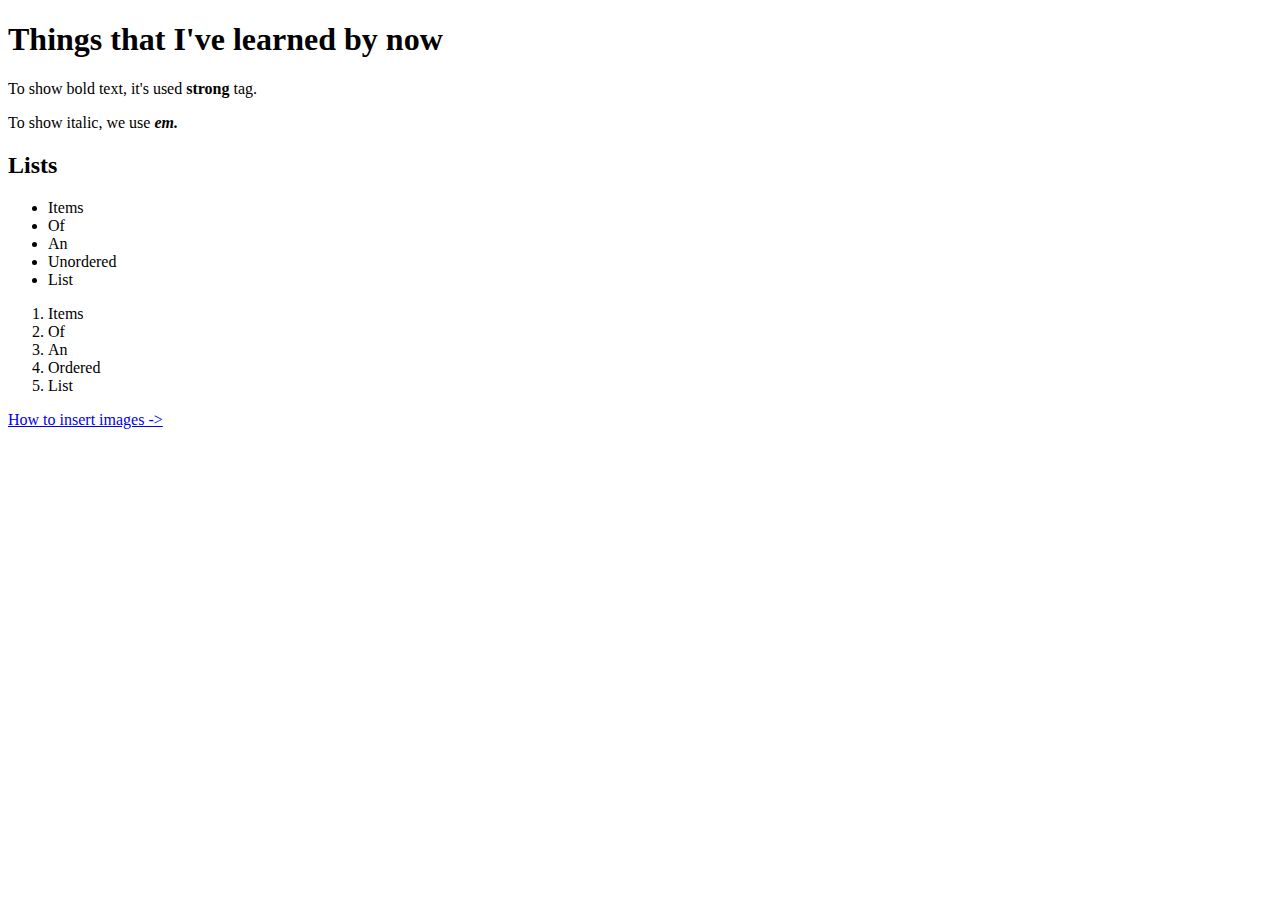
==== index.html @ face123a "Upload a website with HTML basics" ====
<!DOCTYPE html>
<html lang="en">
    <head>
        <meta charset="utf-8">
        <title>Basic recipe</title>
    </head>
    <body>
        <h1>Things that I've learned by now</h1>
        
        <p>To show bold text, it's used <strong>strong</strong> tag.</p>

        <p>To show italic, we use <em><strong>em.</strong></em></p>

        <h2>Lists</h2>

        <ul>
            <li>Items</li>
            <li>Of</li>
            <li>An</li>
            <li>Unordered</li>
            <li>List</li>
        </ul>

        <ol>
            <li>Items</li>
            <li>Of</li>
            <li>An</li>
            <li>Ordered</li>
            <li>List</li>
        </ol>

        <a href="./images.html">How to insert images -></a>

        
    </body>
</html>
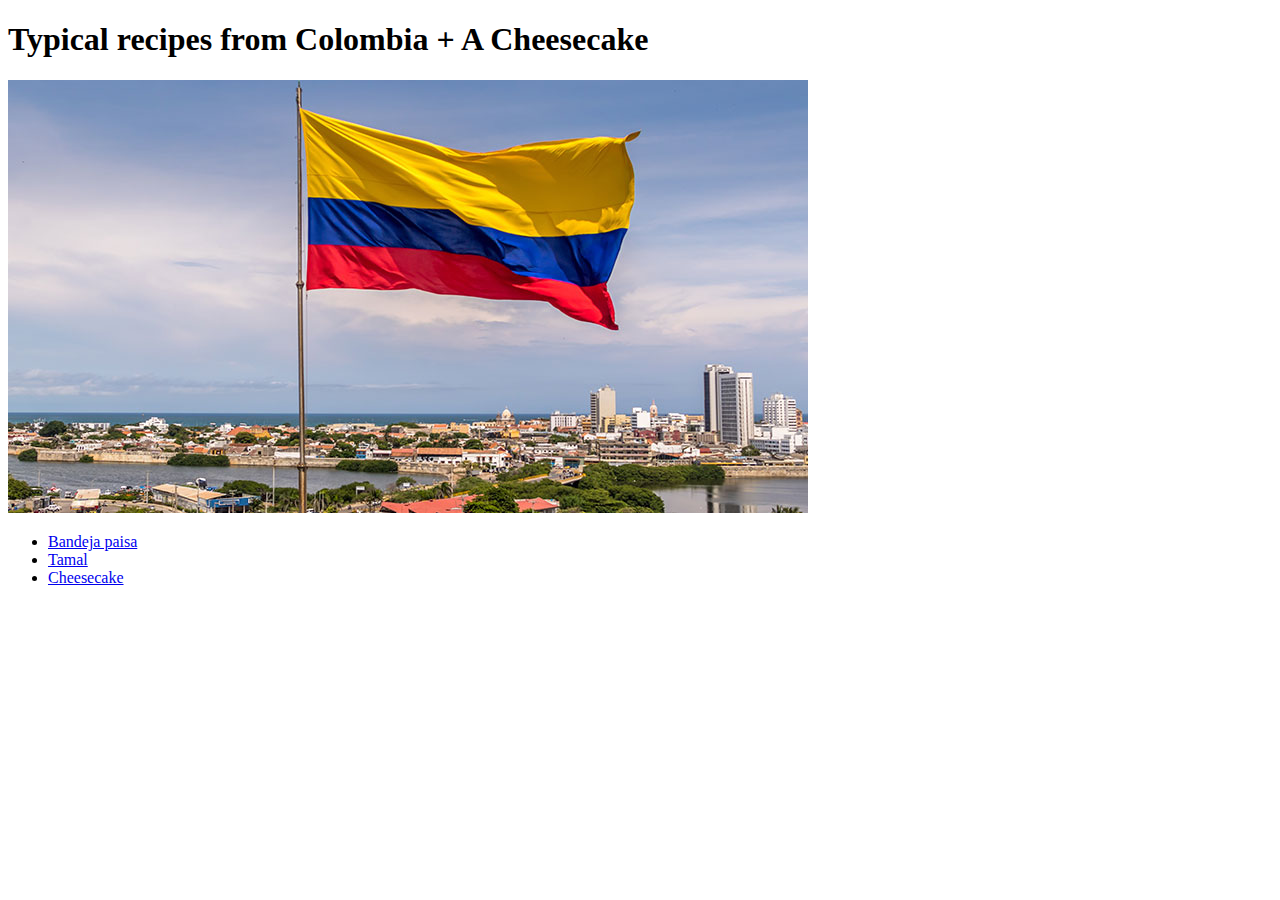
==== commit 7e28e0c2: "Modify index and link it to the recipes" ====
--- a/index.html
+++ b/index.html
@@ -3,34 +3,15 @@
     <head>
         <meta charset="utf-8">
         <title>Basic recipe</title>
+        <link rel="stylesheet" href="./style.css">
     </head>
     <body>
-        <h1>Things that I've learned by now</h1>
-        
-        <p>To show bold text, it's used <strong>strong</strong> tag.</p>
-
-        <p>To show italic, we use <em><strong>em.</strong></em></p>
-
-        <h2>Lists</h2>
-
-        <ul>
-            <li>Items</li>
-            <li>Of</li>
-            <li>An</li>
-            <li>Unordered</li>
-            <li>List</li>
-        </ul>
-
-        <ol>
-            <li>Items</li>
-            <li>Of</li>
-            <li>An</li>
-            <li>Ordered</li>
-            <li>List</li>
-        </ol>
-
-        <a href="./images.html">How to insert images -></a>
-
-        
+        <h1>Typical recipes from Colombia + A Cheesecake</h1>
+        <img class="header-img" src="./images/Colombia.jpg" alt="Colombia">
+        <ul id="dishes">
+            <li> <a href="./recipes/bandeja-paisa.html"> Bandeja paisa </a> </li>
+            <li> <a href="./recipes/tamal.html"> Tamal </a> </li>
+            <li> <a href="./recipes/cheesecake.html"> Cheesecake </a> </li>
+        </ul>        
     </body>
 </html>